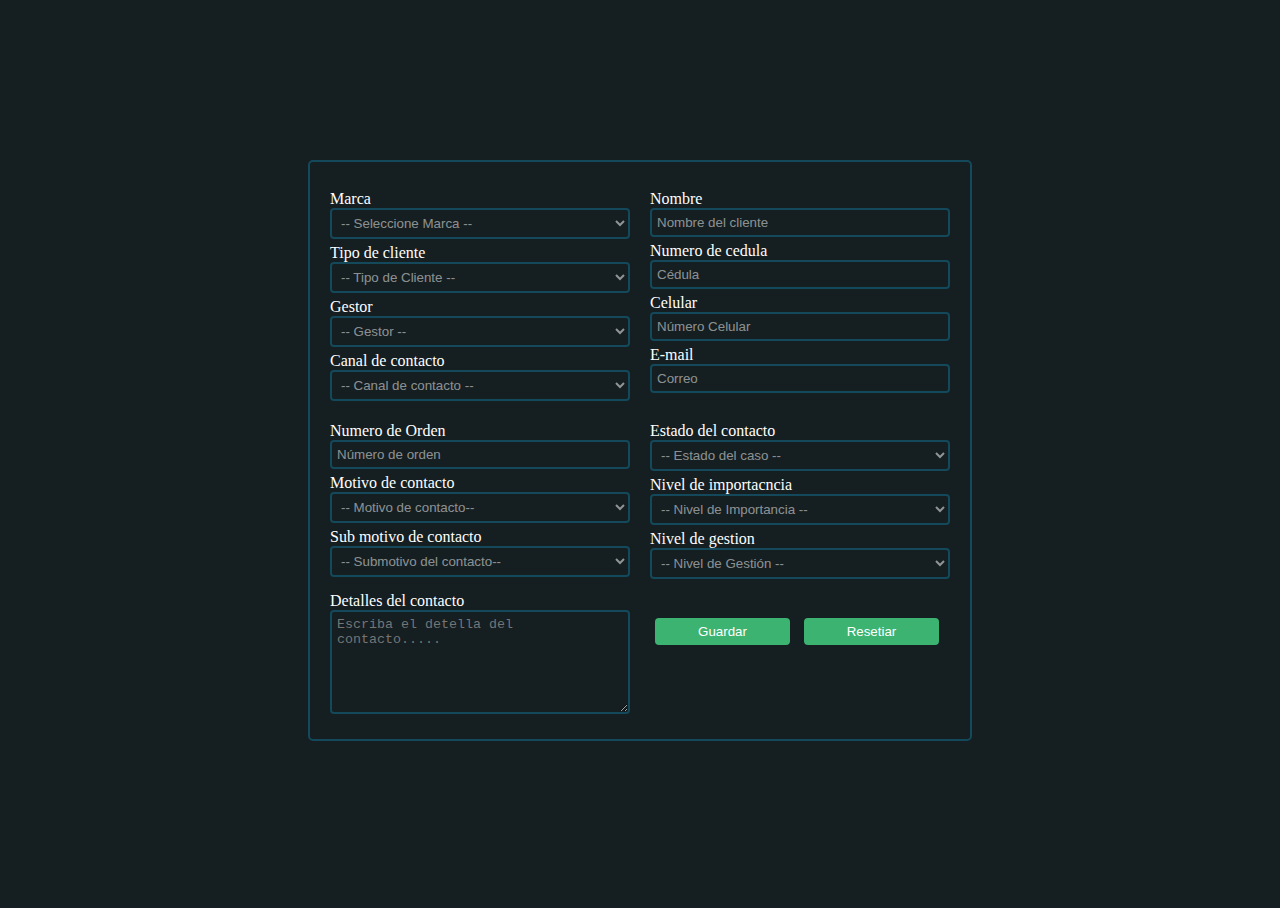
==== index.html @ 73ab8be0 "carga de archivos" ====
<!DOCTYPE html>
<html lang="en">
<head>
    <meta charset="UTF-8">
    <meta name="viewport" content="width=device-width, initial-scale=1.0">
    <title>Formulario</title>
    <link rel="stylesheet" href="stylos.css">
</head>
<body>

    <!-- CODIGO FORMULARIO -->
    <section class="mother_container_form">

        <form class="container_form" action="Registro.php" method="post">

            <!-- MARCA Y CANAL DE CONTACTO -->
            <div class="cont_fomr-nadar">

                <Label>Marca</Label><br>
                <select name="marca" id="marca">
                    <option value="">-- Seleccione Marca --</option>
                    <option value="Speedo">Speedo</option>
                    <option value="O'Neill">O'Neill</option>
                </select><br>

                <label for="">Tipo de cliente</label><br>
                <select name="tipodecliente" id="tipodecliente">
                    <option value="">-- Tipo de Cliente --</option>
                    <option value="Cliente">Cliente</option>
                    <option value="Prospecto">Prospecto</option>
                    <option value="Proveedor">Proveedor</option>
                </select><br>

                <label for="">Gestor</label><br>
                <select name="gestor" id="gestor">
                    <option value="">-- Gestor --</option>
                    <option value="kelly">Kelly</option>
                    <option value="Juan">Juan</option>
                </select><br>

                <label for="canaldecontacto">Canal de contacto</label><br>
                <select name="canaldecontacto" id="canaldecontacto">
                    <option value="">-- Canal de contacto --</option>
                    <option value="Whatsapp">Whatsapp</option>
                    <option value="Email">E-mail</option>
                    <option value="Telefono">Telefono</option>
                    <option value="Tienda">Tienda</option>
                </select>

            </div>

            <!-- INFORMCION DEL CLIENTE -->
            <div class="cont_form_client">

                <label for="nombre">Nombre</label><br>
                <input type="text" name="nombre" id="nombre" placeholder="Nombre del cliente"><br>

                <label for="cedula">Numero de cedula</labeCedulal><br>
                <input type="number" name="cedula" id="cedula" placeholder="Cédula"><br>

                <label for="telefono">Celular</label><br>
                <input type="tel" name="telefono" id="telefono" placeholder="Número Celular"><br>

                <label for="">E-mail</label><br>
                <input type="email" name="email" id="email" placeholder="Correo">

            </div>

            <!-- DATOS DEL REGISTRO DEL CLIENTE -->
            <div class="cont_form_orden">

                <label for="orden">Numero de Orden</label><br>
                <input type="number" name="orden" id="orden" placeholder="Número de orden"><br>

                <!-- SELEC Y OPCIONES MOTIVOS DE CONTACTO-->
                <label for="">Motivo de contacto</label><br>
                <select name="motivo" id="motivo">
                    <option value="">-- Motivo de contacto--</option>
                </select><br>

                <!-- SELEC Y OPCIONES SUB MOTIVOS DE CONTACTO-->
                <label for="">Sub motivo de contacto</label><br>
                <select name="submotivo" id="submotivo">
                    <option value="">-- Submotivo del contacto--</option>
                </select>

            </div>

            <!-- DATOS CORPORATIVOS -->
            <div class="cont_form_other">

                <!-- FECHA Y HORA DE REGISTRO -->
                <!-- TODO:VERIFICAR QUE SI GUARDE LA HORA CORRECTA -->
                <input type="hidden" value="<?php echo $fechaopen; ?>" name="fechaopen"> 

                <!-- ESTADO DEL CONTACTO -->
                <label for="">Estado del contacto</label><br>
                <Select name="estadodelcaso" id="estadodelcaso">
                    <option value="">-- Estado del caso --</option>
                    <option value="Abierto">Abierto</option>
                    <option value="En gestion">En proceso</option>
                    <option value="Finalizado">Finalizado</option>
                </Select><br>

                <!-- NIVEL DE CONTCTO DEL CLCIENTE -->
                <label for="">Nivel de importacncia</label><br>
                <select name="niveldeimportancia" id="niveldeimportancia">
                    <option value="">-- Nivel de Importancia --</option>
                    <option value="Bajo">Bajo</option>
                    <option value="Medio">Medio</option>
                    <option value="Alto">Alto</option>
                </select><br>

                <!-- AREA A ESCALAR -->
                <label for="">Nivel de gestion</label><br>
                <select name="niveldegestion" id="niveldegestion">
                    <option value="">-- Nivel de Gestión --</option>
                    <option value="N1_SAC">N1_SAC</option>
                    <option value="N2_E-CO&TI">N2_E-CO&TI</option>
                    <option value="N3_OTRAS-AREAS-DCDC">N3_OTRAS_AREAS</option>
                </select>

            </div>

            <!-- CAMPO DE TEXTO DEL USER -->
            <label for="">Detalles del contacto</label><br>
            <textarea class="cont_form_detail" name="detalledelagestion" id="detalledelagestion" cols="" rows="6"
            placeholder="Escriba el detella del contacto....."></textarea>

            <!-- BOTONES DE GUARDADO Y REINICIO -->
            <div class="cont_form_btn-com">
                <!-- <button type="submit" class="btn">Guardar</button> -->
                <input type="submit" value="Guardar" class="btn">

                <input type="reset" value="Resetiar" class="btn">
            </div>

        </form>

    </section>

    <!-- CODIGO MODAL -->
    <div id="popup" class="oculto">
        <p id="mensaje"></p>
    </div>

    <!-- CONECCION ARCHIVO JAVACRIPT -->
    <script src="scryp.js"></script>
</body>
</html>
---- stylos.css ----
:root{
    --darkmode:#151e21;
    --darkborder: #13495b;
    --whitwfont: white;
}

*{
    color: var(--whitwfont);
    padding: 0px;
    margin: 0px;
    box-sizing: border-box;
}

body{
    background-color: var(--darkmode);
}

.mother_container_form{
    height: 100vh;
    display: flex;
    justify-content: center;
    align-items: center;
}

.container_form{
    padding: 20px;
    border: 2px solid var(--darkborder);
    border-radius: 5px;

}

.container_form:not(.btn, .cont_form_detail){
    display: grid;
    grid-gap: 0px 20px;
    grid-template-columns: repeat(2, auto);
    grid-template-rows: repeat(2, auto);
}

div {
    margin: 8px 0px;
}

textarea, select, input{
    color: #ffffff;
}

textarea, select, input:not(.btn) {
    margin-bottom: 5px;
    padding: 5px;
    border-radius: 4px;
    border: 2px solid var(--darkborder);
    width: 300px;
    background-color: var(--darkmode);
}
textarea, select, input::placeholder{
    color: #ffffff86;
}
.btn{
    width: 45%;
    padding: 6px;
    border: none;
    border-radius: 4px;
    background-color: mediumseagreen;
    margin: 0 5px;
}
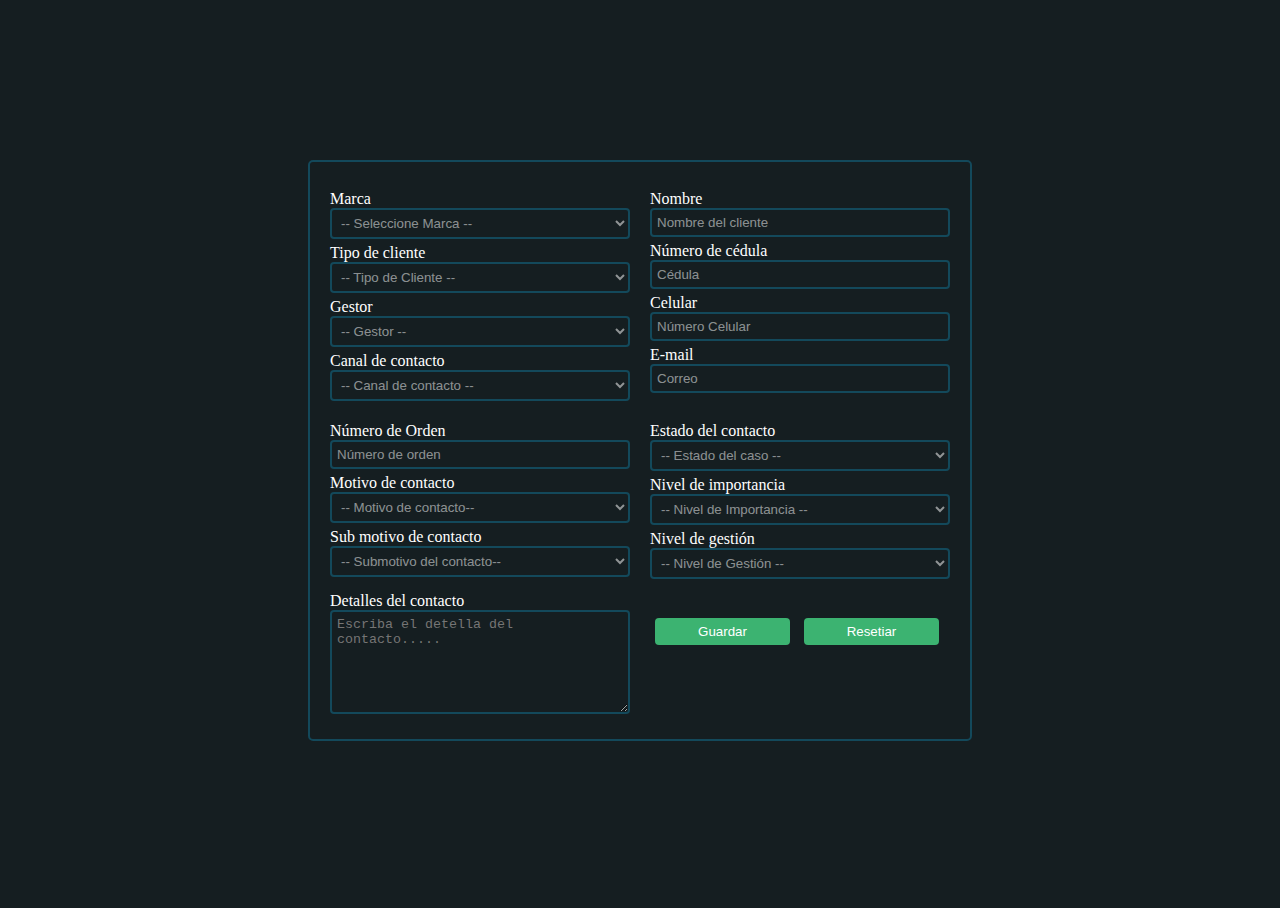
==== commit cc069d44: "correccion de ortogracia" ====
--- a/index.html
+++ b/index.html
@@ -11,7 +11,7 @@
     <!-- CODIGO FORMULARIO -->
     <section class="mother_container_form">
 
-        <form class="container_form" action="Registro.php" method="post">
+        <form class="container_form" action="/Formulario/Registro.php" method="post">
 
             <!-- MARCA Y CANAL DE CONTACTO -->
             <div class="cont_fomr-nadar">
@@ -41,9 +41,9 @@
                 <label for="canaldecontacto">Canal de contacto</label><br>
                 <select name="canaldecontacto" id="canaldecontacto">
                     <option value="">-- Canal de contacto --</option>
-                    <option value="Whatsapp">Whatsapp</option>
+                    <option value="Whatsapp">WhatsApp</option>
                     <option value="Email">E-mail</option>
-                    <option value="Telefono">Telefono</option>
+                    <option value="Telefono">Teléfono</option>
                     <option value="Tienda">Tienda</option>
                 </select>
 
@@ -55,7 +55,7 @@
                 <label for="nombre">Nombre</label><br>
                 <input type="text" name="nombre" id="nombre" placeholder="Nombre del cliente"><br>
 
-                <label for="cedula">Numero de cedula</labeCedulal><br>
+                <label for="cedula">Número de cédula</labeCedulal><br>
                 <input type="number" name="cedula" id="cedula" placeholder="Cédula"><br>
 
                 <label for="telefono">Celular</label><br>
@@ -69,7 +69,7 @@
             <!-- DATOS DEL REGISTRO DEL CLIENTE -->
             <div class="cont_form_orden">
 
-                <label for="orden">Numero de Orden</label><br>
+                <label for="orden">Número de Orden</label><br>
                 <input type="number" name="orden" id="orden" placeholder="Número de orden"><br>
 
                 <!-- SELEC Y OPCIONES MOTIVOS DE CONTACTO-->
@@ -90,7 +90,6 @@
             <div class="cont_form_other">
 
                 <!-- FECHA Y HORA DE REGISTRO -->
-                <!-- TODO:VERIFICAR QUE SI GUARDE LA HORA CORRECTA -->
                 <input type="hidden" value="<?php echo $fechaopen; ?>" name="fechaopen"> 
 
                 <!-- ESTADO DEL CONTACTO -->
@@ -103,7 +102,7 @@
                 </Select><br>
 
                 <!-- NIVEL DE CONTCTO DEL CLCIENTE -->
-                <label for="">Nivel de importacncia</label><br>
+                <label for="">Nivel de importancia</label><br>
                 <select name="niveldeimportancia" id="niveldeimportancia">
                     <option value="">-- Nivel de Importancia --</option>
                     <option value="Bajo">Bajo</option>
@@ -112,7 +111,7 @@
                 </select><br>
 
                 <!-- AREA A ESCALAR -->
-                <label for="">Nivel de gestion</label><br>
+                <label for="">Nivel de gestión</label><br>
                 <select name="niveldegestion" id="niveldegestion">
                     <option value="">-- Nivel de Gestión --</option>
                     <option value="N1_SAC">N1_SAC</option>
@@ -145,6 +144,10 @@
     </div>
 
     <!-- CONECCION ARCHIVO JAVACRIPT -->
-    <script src="scryp.js"></script>
+    <script src="/Formulario/scryp.js"></script>
+    <!-- TODO: REALIZAR MODAL O POUP AL REGUSTRASR -->
+    <!-- TODO: CREAR LAS DIFERENTES BASES DE DATOS MULTI OPCIONES -->
+    <!-- TODO: REALIZAR CONSULTA DE USUARIO EN BASE DE DATOS E IMPRECION EN PATALLA  -->
+    <!-- TODO: VISULIZAR LOS CAOSOS TIPICADOS COMO IMPORTANTES EN PANTALLA -->
 </body>
 </html>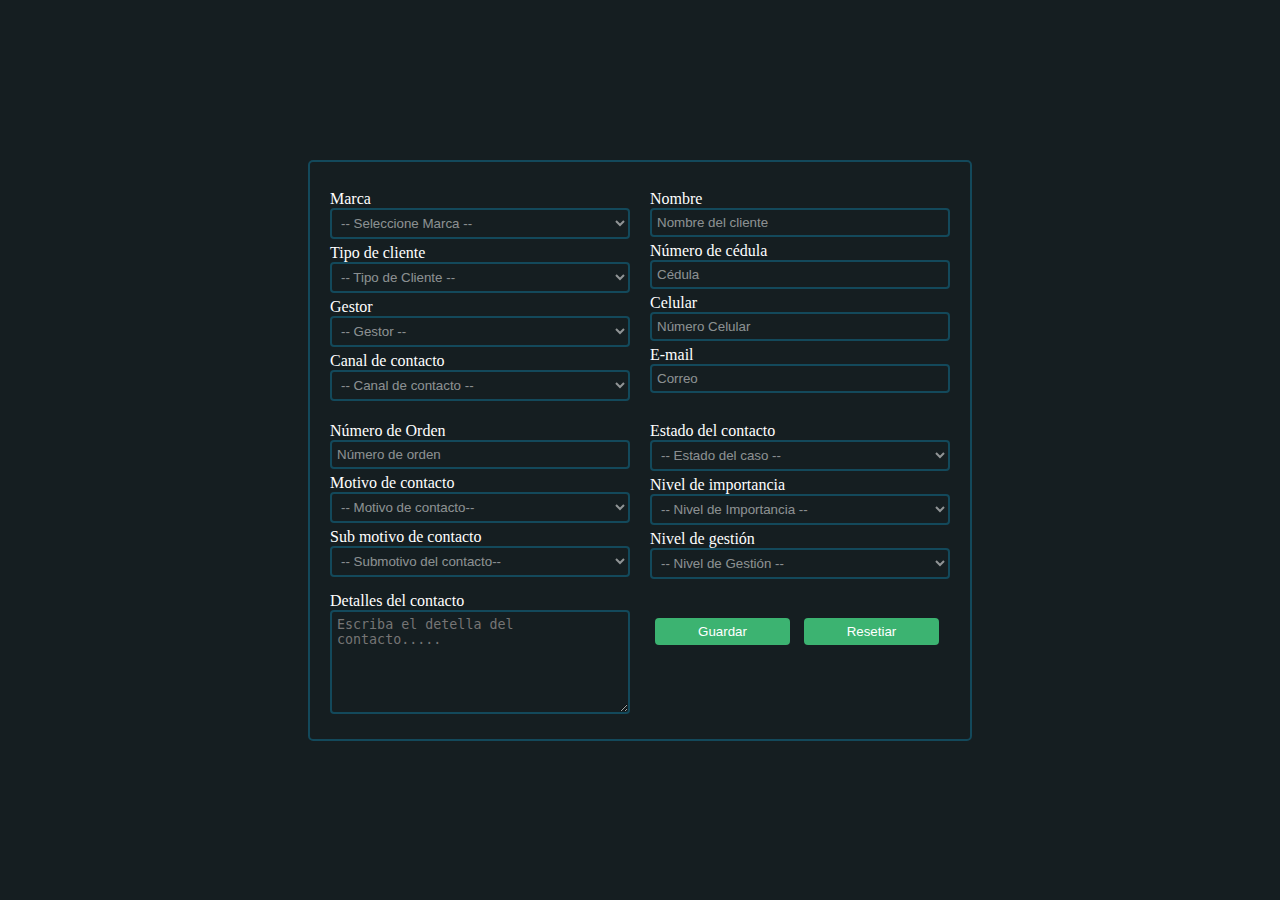
==== commit 684d80d8: "mod" ====
--- a/index.html
+++ b/index.html
@@ -139,12 +139,11 @@
     </section>
 
     <!-- CODIGO MODAL -->
-    <div id="popup" class="oculto">
-        <p id="mensaje"></p>
-    </div>
 
     <!-- CONECCION ARCHIVO JAVACRIPT -->
     <script src="/Formulario/scryp.js"></script>
+
+    
     <!-- TODO: REALIZAR MODAL O POUP AL REGUSTRASR -->
     <!-- TODO: CREAR LAS DIFERENTES BASES DE DATOS MULTI OPCIONES -->
     <!-- TODO: REALIZAR CONSULTA DE USUARIO EN BASE DE DATOS E IMPRECION EN PATALLA  -->
